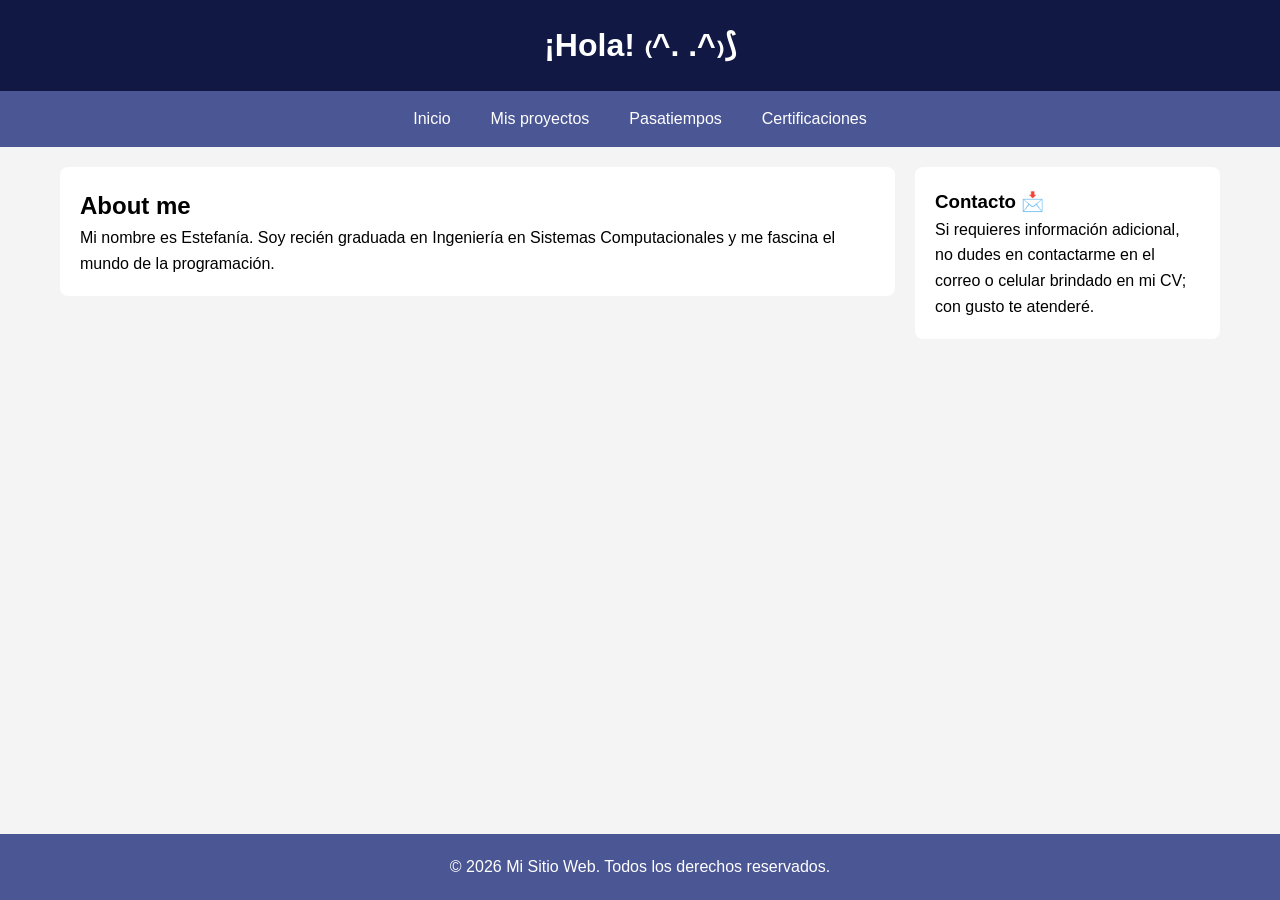
==== index.html @ 65261a9d "first commit" ====
<!DOCTYPE html>
<html lang="es">
<head>
    <meta charset="UTF-8">
    <meta name="viewport" content="width=device-width, initial-scale=1.0">
    <title>Mi Página Responsive</title>
    <link rel="stylesheet" href="./index.css">
</head>
<body>

    <header>
        <h1>¡Hola!  ₍^. .^₎⟆ </h1>
    </header>

    <nav>
        <ul>
            <li><a href="#">Inicio</a></li>
            <li><a href="#">Mis proyectos</a></li>
            <li><a href="#">Pasatiempos</a></li>
            <li><a href="#">Certificaciones</a></li>
        </ul>
    </nav>
<div class="contenido">
    <div class="contenedor">
        <main>
            <h2>About me</h2>
            <p>
                Mi nombre es Estefanía. Soy recién graduada en Ingeniería en Sistemas Computacionales y me fascina el mundo de la programación.
            </p>
        </main>

        <aside>
            <h3>Contacto 📩</h3>
            <p>
                Si requieres información adicional, no dudes en contactarme en el correo o celular brindado en mi CV; con gusto te atenderé. 
            </p>
        </aside>
    </div>
</div>
    

    <footer>
        <p>&copy; 2026 Mi Sitio Web. Todos los derechos reservados.</p>
    </footer>

</body>
</html>
---- index.css ----
* {
    margin: 0;
    padding: 0;
    box-sizing: border-box;
}

html, body {
    height: 100%;
}

body {
    min-height: 100vh;
    display: flex;
    flex-direction: column;
    background: #f4f4f4;
    font-family: Arial, sans-serif;
    line-height: 1.6;
}

/* Encabezado */

header {
    background: #111844;
    color: white;
    text-align: center;
    padding: 20px;
}

/* Menú */

nav {
    background: #4B5694;
}

nav ul {
    list-style: none;
    display: flex;
    justify-content: center;
    flex-wrap: wrap;
}

nav ul li a {
    display: block;
    color: white;
    text-decoration: none;
    padding: 15px 20px;
}

nav ul li a:hover {
    background: #4B5694;
}

/* Empuja el footer hacia abajo */

.contenido {
    flex: 1;
}

/* Contenedor */

.contenedor {
    display: flex;
    gap: 20px;
    max-width: 1200px;
    margin: 20px auto;
    padding: 0 20px;
    align-items: flex-start;
}

/* Columnas */

main {
    flex: 3;
    background: white;
    padding: 20px;
    border-radius: 8px;
}

aside {
    flex: 1;
    background: white;
    padding: 20px;
    border-radius: 8px;
}

/* Pie */

footer {
    background: #4B5694;
    color: white;
    text-align: center;
    padding: 20px;
}

/* Responsive */

@media (max-width: 768px) {

    .contenedor {
        flex-direction: column;
    }

    main,
    aside {
        width: 100%;
    }

    nav ul {
        flex-direction: column;
    }

    nav ul li a {
        text-align: center;
        border-top: 1px solid #4B5694;
    }
}
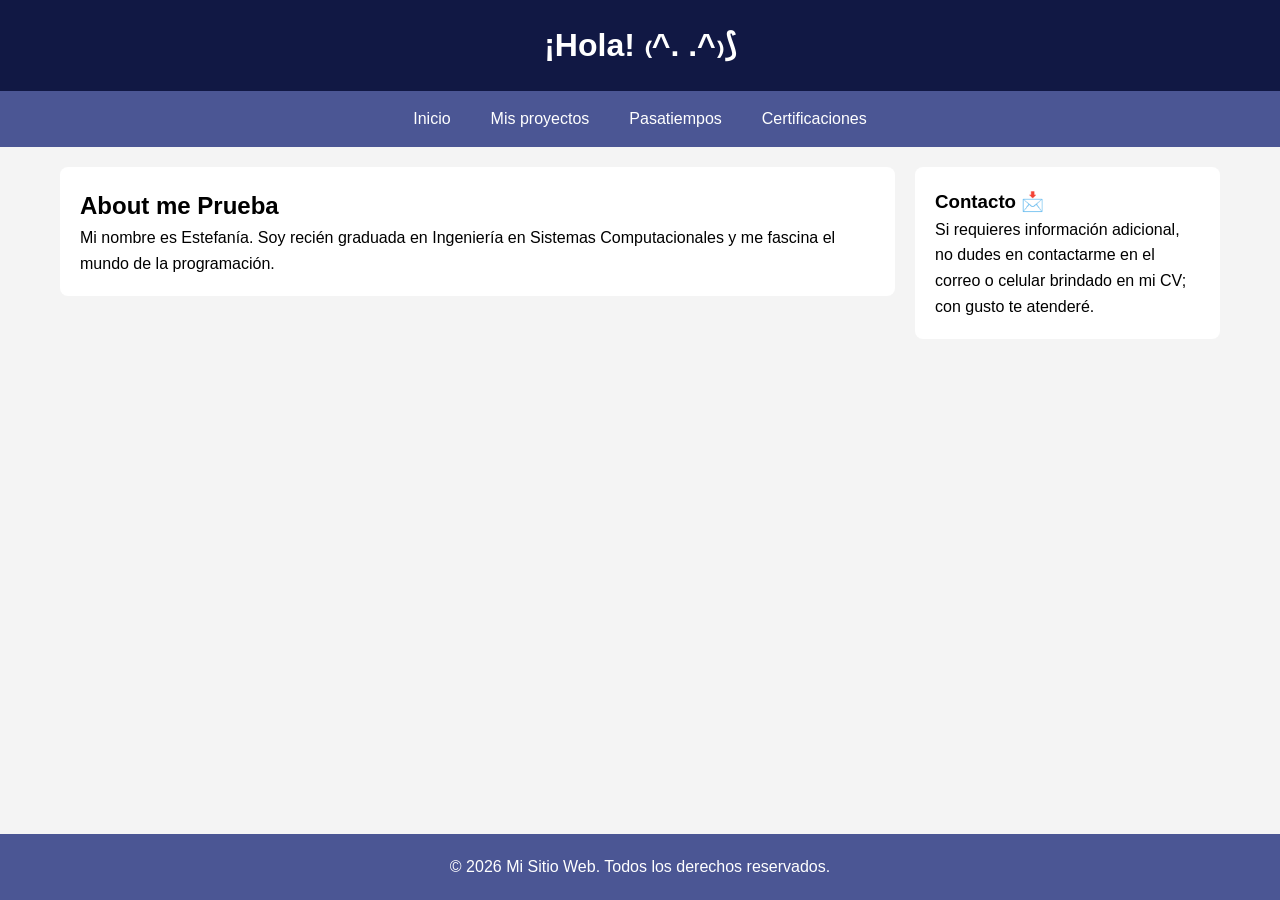
==== commit 979f792d: "prueba1" ====
--- a/index.html
+++ b/index.html
@@ -23,7 +23,7 @@
 <div class="contenido">
     <div class="contenedor">
         <main>
-            <h2>About me</h2>
+            <h2>About me Prueba</h2>
             <p>
                 Mi nombre es Estefanía. Soy recién graduada en Ingeniería en Sistemas Computacionales y me fascina el mundo de la programación.
             </p>
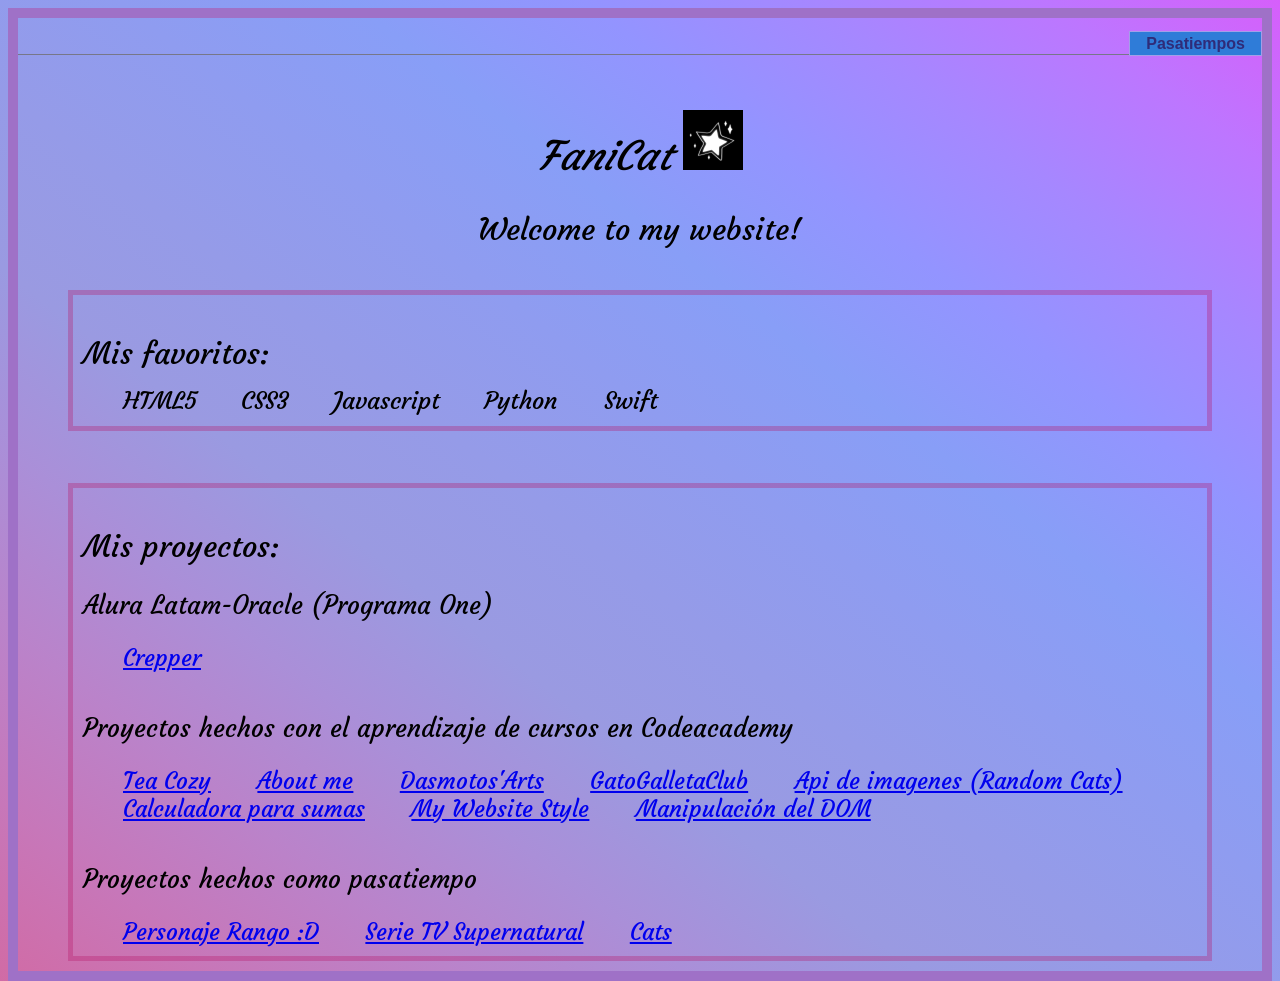
==== commit 7aa1a9e5: "prueba2" ====
--- a/index.html
+++ b/index.html
@@ -1,47 +1,91 @@
 <!DOCTYPE html>
-<html lang="es">
+<html lang="en">
+
 <head>
-    <meta charset="UTF-8">
-    <meta name="viewport" content="width=device-width, initial-scale=1.0">
-    <title>Mi Página Responsive</title>
-    <link rel="stylesheet" href="./index.css">
+  <meta charset="UTF-8">
+  <meta http-equiv="X-UA-Compatible" content="IE=edge">
+  <meta name="viewport" content="width=device-width, initial-scale=1.0">
+  <title>FaniCat</title>
+  <link rel="stylesheet" href="estilo.css">
+  <link rel="preconnect" href="https://fonts.googleapis.com">
+  <link rel="preconnect" href="https://fonts.gstatic.com" crossorigin>
+  <link href="https://fonts.googleapis.com/css2?family=Courgette&family=Lobster+Two:ital,wght@1,700&display=swap" rel="stylesheet">
 </head>
+
 <body>
 
-    <header>
-        <h1>¡Hola!  ₍^. .^₎⟆ </h1>
-    </header>
+<header>
+  <div id="navcontainer">
+    <ul id="navlist">
+      <!--
+    <li id="active"><a href="./pasatiempos.html" id="current">Inicio</a></li>
+      -->
+      <li><a target="_blank" href="./pasatiempos.html">Pasatiempos</a></li>
+    </ul>
+  </div>
+</header>
+  
+  <center>
+    <em>
+      <h1>FaniCat <img width="60px" height="60px" src="./mywebsitestyle/giphy.gif" alt="gif"> </h1>
+    </em>
+    <p class="semititulo">Welcome to my website!</p>
+  </center>
+  <br>
+  <br>
+  <section id="proyectos">
+    <div class="bloque">
+      <p class="semititulo">Mis favoritos:</p>
 
-    <nav>
-        <ul>
-            <li><a href="#">Inicio</a></li>
-            <li><a href="#">Mis proyectos</a></li>
-            <li><a href="#">Pasatiempos</a></li>
-            <li><a href="#">Certificaciones</a></li>
-        </ul>
-    </nav>
-<div class="contenido">
-    <div class="contenedor">
-        <main>
-            <h2>About me Prueba</h2>
-            <p>
-                Mi nombre es Estefanía. Soy recién graduada en Ingeniería en Sistemas Computacionales y me fascina el mundo de la programación.
-            </p>
-        </main>
+    <ul id="lista1">
+      <li>HTML5</li>
+      <li>CSS3</li>
+      <li>Javascript</Li>
+      <li>Python </li>
+      <li>Swift</li>
+    </ul>
+    </div>
+<br><br>
+    
+<div class="bloque">
+  <p class="semititulo">Mis proyectos: </p>
 
-        <aside>
-            <h3>Contacto 📩</h3>
-            <p>
-                Si requieres información adicional, no dudes en contactarme en el correo o celular brindado en mi CV; con gusto te atenderé. 
-            </p>
-        </aside>
-    </div>
-</div>
     
+    <p>Alura Latam-Oracle (Programa One) </p>
+    <ul class="proyectos">
 
-    <footer>
-        <p>&copy; 2026 Mi Sitio Web. Todos los derechos reservados.</p>
-    </footer>
+      <li><a href="./crepper.html">Crepper</a></li>
+    </ul>
+<br>
+    
+    <p>Proyectos hechos con el aprendizaje de cursos en Codeacademy </p>
+    <ul class="proyectos">
+      <li><a href="./teacozy/index2.html">Tea Cozy</a></li>
+      <li><a href="./Aboutme/index3.html">About me</a></li>
+      <li><a href="./Dasmoto/index4.html">Dasmotos'Arts</a></li>
+      <li><a href="./GatoGalletaClub/index5.html">GatoGalletaClub</a></li>
+      <li><a href="./apidemichi/index6.html">Api de imagenes (Random Cats)</a></li>
+      <li><a href="./calculadorasumas7/index7.html">Calculadora para sumas </a></li>
+      <li><a href="./mywebsitestyle/index8.html">My Website Style</a></li>
+      <li><a href="./dom9/index9.html">Manipulación del DOM</a></li>
+
+    </ul>
+    
+    <br>
+    
+    <p>Proyectos hechos como pasatiempo</p>
+
+    <ul class="proyectos">
+      <li><a href="./rango/index10.html">Personaje Rango :D</a></li>
+      <li><a href="./supernatural/index11.html">Serie TV Supernatural </a></li>
+      <li><a href="./cats12/cats.html">Cats</a></li>
+      
+
+    </ul>
+  </section>
+
+
 
 </body>
+
 </html>
--- a/estilo.css
+++ b/estilo.css
@@ -0,0 +1,98 @@
+*{
+
+  margin-bottom: 0px;
+}
+
+  body {font-family: sans-serif; 
+    font-size: 14px;
+    /*background-color: #fedbd0;
+    */
+    border:10px solid #9f71c7;
+    background-image: linear-gradient(to right top, #d16ba5, #c777b9, #ba83ca, #aa8fd8, #9a9ae1, #959be8, #8f9cf0, #889ef7, #9394ff, #a687ff, #bd76ff, #d65ffb);
+  
+  
+  }
+
+  .bloque {
+    border: 5px solid #b4146452;
+    padding: 10px;
+    margin: 10px 50px;
+  }
+  
+
+  #navlist { padding: 1px 0px;
+  border-bottom: 1px solid #778;
+  font: bold 16px Verdana, sans-serif; 
+  text-align: right;
+
+  
+  margin-bottom: 1px;
+}
+  
+  #navlist li { list-style: none; 
+    display: inline; 
+    margin-left:30px;}
+  
+  #navlist li a { padding: 3px 1em;
+  border: 1px solid #a39ee8; border-bottom-style: double;
+  background: #2f7cd8; text-decoration: none; }
+  
+  #navlist li a:link { color: #2f2c79; }
+  #navlist li a:hover {color: #000; background: #AAE; border-color: #227; }
+  #navlist li a#current { background: #AAE; }
+
+  #lista1 li{
+    display:inline;
+    padding-right: 40px;
+    margin: 0px;
+    font-size: 24px;
+    font-family: 'Courgette', cursive;
+   
+  }
+
+  .proyectos li{
+    display:inline-block;
+    padding-right: 40px;
+    font-family: 'Courgette', cursive;
+   margin: 0%;
+  }
+
+  #proyectos{
+    
+    border: 0px;
+    margin: 0%
+ 
+   ;
+  }
+
+  h1{
+    font-family: 'Courgette', cursive;
+    font-weight: 400;
+    font-size: 40px;
+    margin-top: 55px;
+  }
+
+  p{
+    font-family: 'Courgette', cursive;
+   font-size: 25px;
+      
+  }
+
+  .proyectos{
+    font-size: 23px;
+  }
+
+  .semititulo{
+    font-size: 30px;
+  }
+
+  @media (min-width: 600px) {
+  .column {
+    width: 50%;
+  }
+}
+
+
+  
+
+  
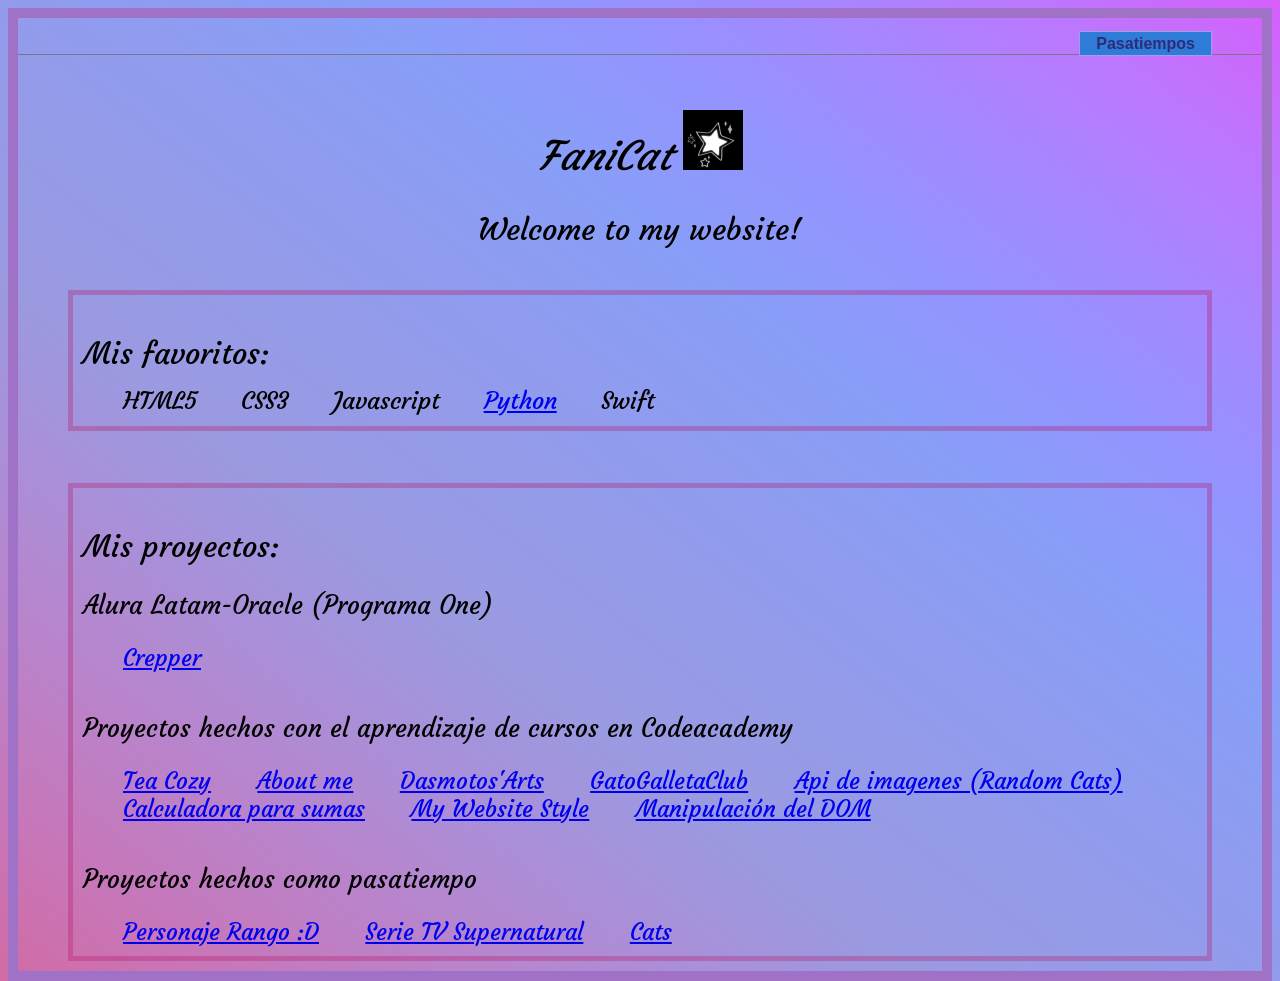
==== commit b0bdde22: "Agregue PythonNotas" ====
--- a/index.html
+++ b/index.html
@@ -41,7 +41,7 @@
       <li>HTML5</li>
       <li>CSS3</li>
       <li>Javascript</Li>
-      <li>Python </li>
+      <li><a href="./NotasPy/indexpy.html">Python</a></li>
       <li>Swift</li>
     </ul>
     </div>
--- a/estilo.css
+++ b/estilo.css
@@ -20,7 +20,7 @@
   }
   
 
-  #navlist { padding: 1px 0px;
+  #navlist { padding: 1px 50px;
   border-bottom: 1px solid #778;
   font: bold 16px Verdana, sans-serif; 
   text-align: right;
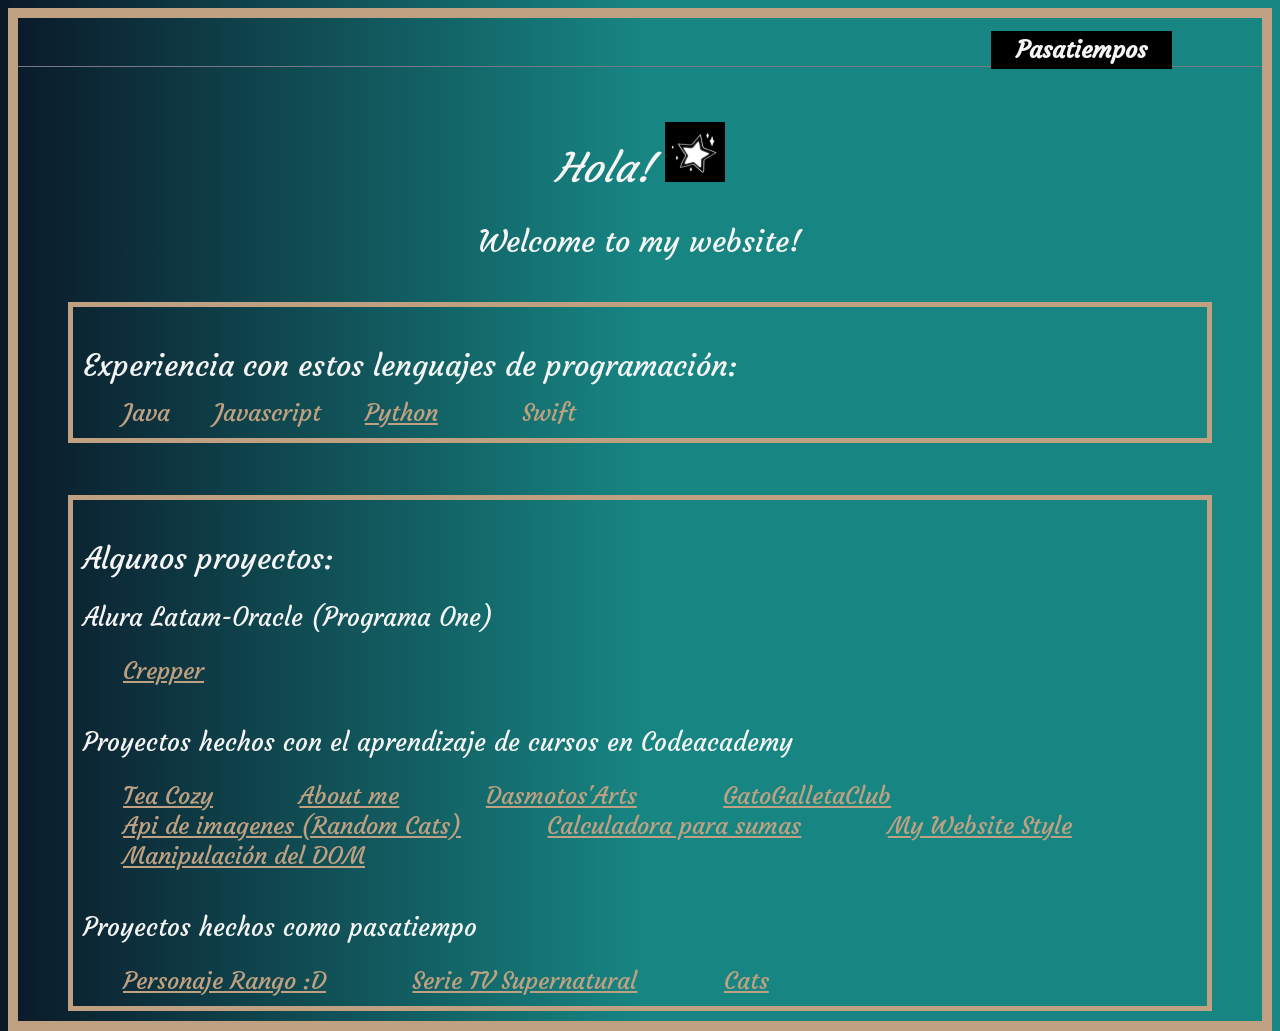
==== commit 24ba0426: "Agregue cambios visuales" ====
--- a/index.html
+++ b/index.html
@@ -5,7 +5,7 @@
   <meta charset="UTF-8">
   <meta http-equiv="X-UA-Compatible" content="IE=edge">
   <meta name="viewport" content="width=device-width, initial-scale=1.0">
-  <title>FaniCat</title>
+  <title>Hola!</title>
   <link rel="stylesheet" href="estilo.css">
   <link rel="preconnect" href="https://fonts.googleapis.com">
   <link rel="preconnect" href="https://fonts.gstatic.com" crossorigin>
@@ -27,7 +27,7 @@
   
   <center>
     <em>
-      <h1>FaniCat <img width="60px" height="60px" src="./mywebsitestyle/giphy.gif" alt="gif"> </h1>
+      <h1>Hola! <img width="60px" height="60px" src="./mywebsitestyle/giphy.gif" alt="gif"> </h1>
     </em>
     <p class="semititulo">Welcome to my website!</p>
   </center>
@@ -35,11 +35,10 @@
   <br>
   <section id="proyectos">
     <div class="bloque">
-      <p class="semititulo">Mis favoritos:</p>
+      <p class="semititulo">Experiencia con estos lenguajes de programación:</p>
 
-    <ul id="lista1">
-      <li>HTML5</li>
-      <li>CSS3</li>
+    <ul >
+      <li>Java</li>
       <li>Javascript</Li>
       <li><a href="./NotasPy/indexpy.html">Python</a></li>
       <li>Swift</li>
@@ -48,7 +47,7 @@
 <br><br>
     
 <div class="bloque">
-  <p class="semititulo">Mis proyectos: </p>
+  <p class="semititulo">Algunos proyectos: </p>
 
     
     <p>Alura Latam-Oracle (Programa One) </p>
--- a/estilo.css
+++ b/estilo.css
@@ -7,14 +7,14 @@
     font-size: 14px;
     /*background-color: #fedbd0;
     */
-    border:10px solid #9f71c7;
-    background-image: linear-gradient(to right top, #d16ba5, #c777b9, #ba83ca, #aa8fd8, #9a9ae1, #959be8, #8f9cf0, #889ef7, #9394ff, #a687ff, #bd76ff, #d65ffb);
+    border:10px solid #BFA181;
+    background-image: linear-gradient(90deg,rgba(10, 24, 40, 1) 0%, rgba(23, 133, 130, 1) 50%);
   
   
   }
 
   .bloque {
-    border: 5px solid #b4146452;
+    border: 5px solid #BFA181;
     padding: 10px;
     margin: 10px 50px;
   }
@@ -34,27 +34,40 @@
     margin-left:30px;}
   
   #navlist li a { padding: 3px 1em;
-  border: 1px solid #a39ee8; border-bottom-style: double;
-  background: #2f7cd8; text-decoration: none; }
+  border: 1px solid #000; border-bottom-style: double;
+  background: #000; text-decoration: none; }
   
-  #navlist li a:link { color: #2f2c79; }
-  #navlist li a:hover {color: #000; background: #AAE; border-color: #227; }
-  #navlist li a#current { background: #AAE; }
+  #navlist li a:link { color: #f5f5f5; }
+  #navlist li a:hover {color: #f5f5f5; background: #f5f5f5; border-color: #f5f5f5; }
+  #navlist li a#current { background: #f5f5f5; }
 
-  #lista1 li{
+  li{
     display:inline;
     padding-right: 40px;
     margin: 0px;
     font-size: 24px;
     font-family: 'Courgette', cursive;
+    color: #BFA181;
    
   }
+
+   li a{
+    display:inline;
+    padding-right: 40px;
+    margin: 0px;
+    font-size: 24px;
+    font-family: 'Courgette', cursive;
+    color: #BFA181;
+   
+  }
+
 
   .proyectos li{
     display:inline-block;
     padding-right: 40px;
     font-family: 'Courgette', cursive;
    margin: 0%;
+   color: #f5f5f5;
   }
 
   #proyectos{
@@ -70,20 +83,24 @@
     font-weight: 400;
     font-size: 40px;
     margin-top: 55px;
+    color: #f5f5f5;
   }
 
   p{
     font-family: 'Courgette', cursive;
    font-size: 25px;
+   color: #f5f5f5;
       
   }
 
   .proyectos{
     font-size: 23px;
+    color: #f5f5f5;
   }
 
   .semititulo{
     font-size: 30px;
+    color: #f5f5f5;
   }
 
   @media (min-width: 600px) {
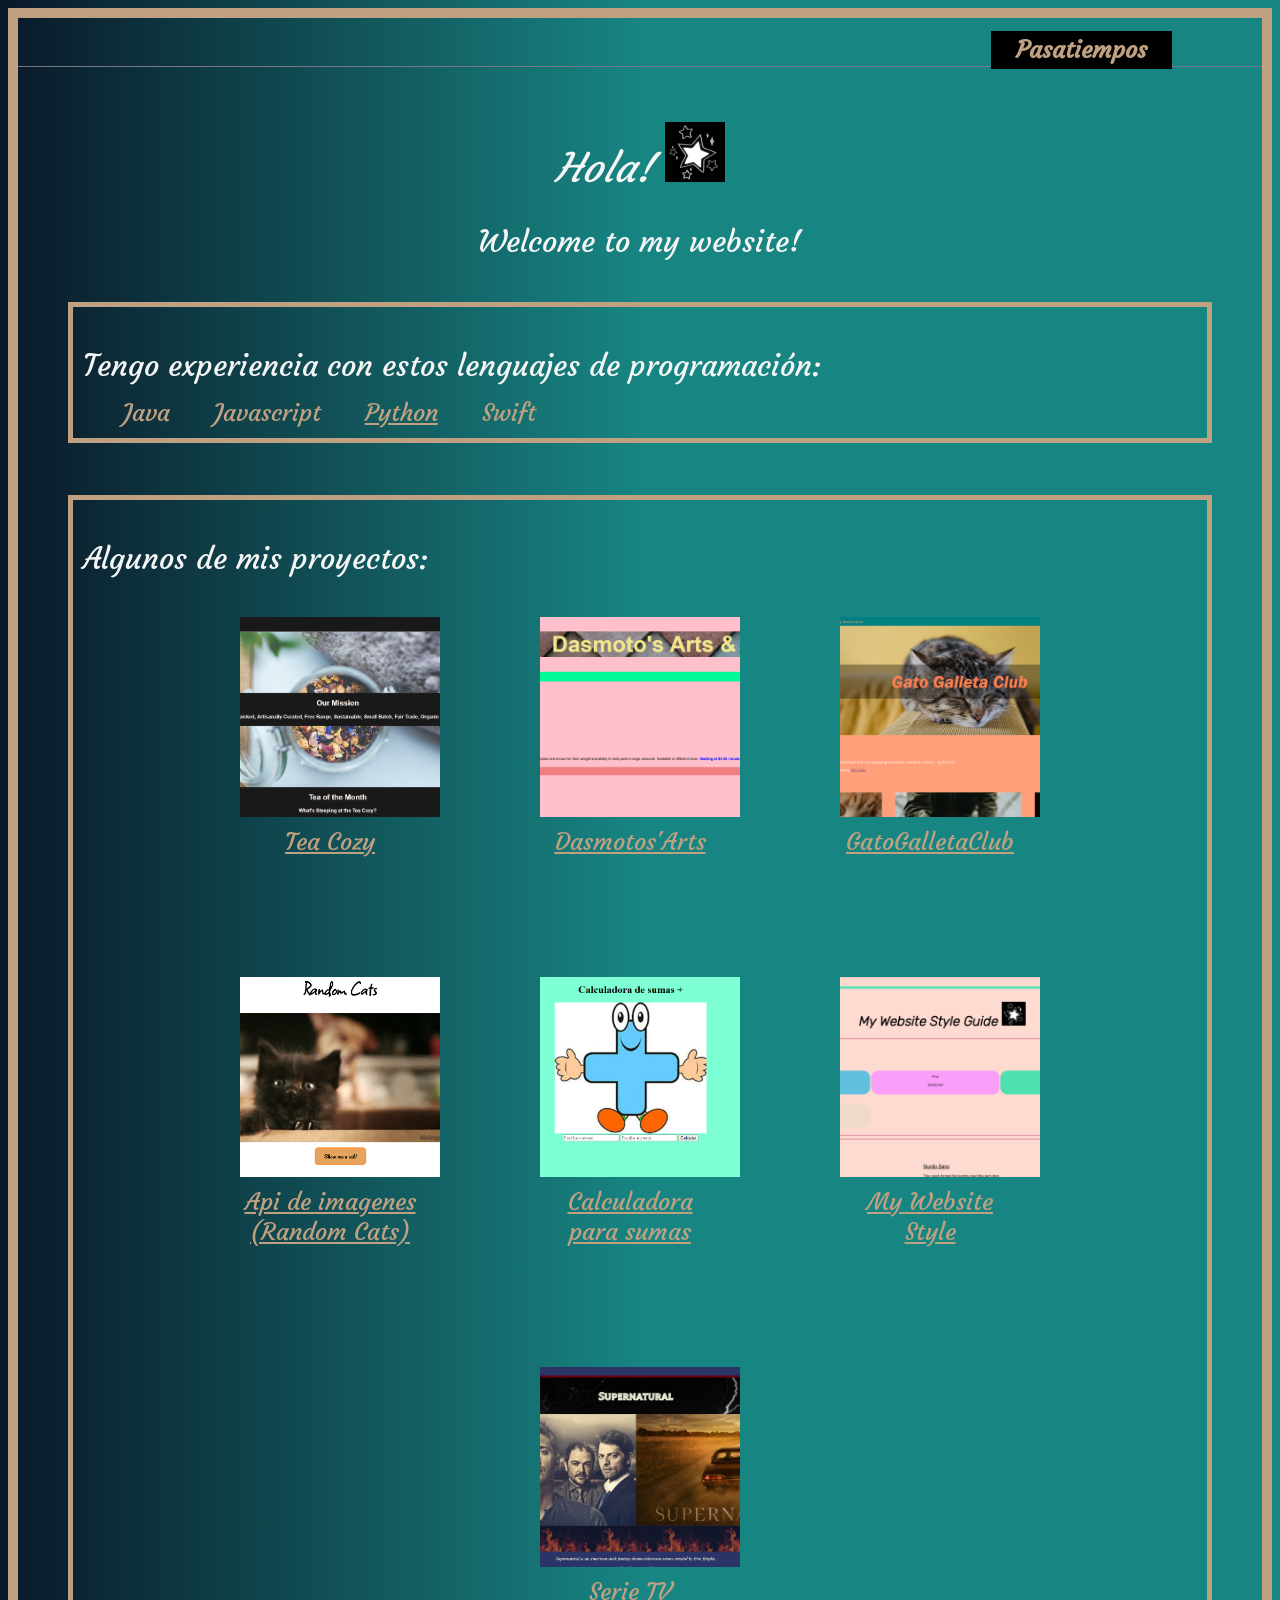
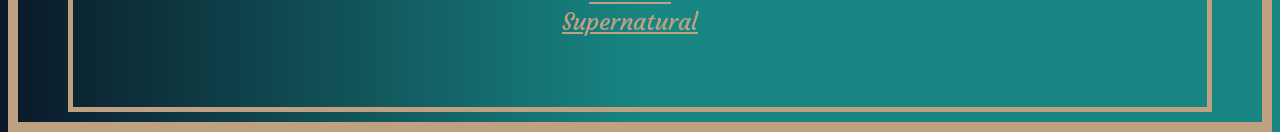
==== commit 5e0fdb1f: "Cambie estructura de la pagina y agregue mini imagenes" ====
--- a/index.html
+++ b/index.html
@@ -35,7 +35,7 @@
   <br>
   <section id="proyectos">
     <div class="bloque">
-      <p class="semititulo">Experiencia con estos lenguajes de programación:</p>
+      <p class="semititulo">Tengo experiencia con estos lenguajes de programación:</p>
 
     <ul >
       <li>Java</li>
@@ -47,9 +47,20 @@
 <br><br>
     
 <div class="bloque">
-  <p class="semititulo">Algunos proyectos: </p>
+  <p class="semititulo">Algunos de mis proyectos: </p>
+  
+    <ul class="proyectos">
 
-    
+      <li><img width="60px" height="60px" src="./capturas/tea.png" alt="gif"><a href="./teacozy/index2.html">Tea Cozy</a></li>
+      <li><img width="60px" height="60px" src="./capturas/das.png" alt="gif"><a href="./Dasmoto/index4.html">Dasmotos'Arts</a></li>
+      <li><img width="60px" height="60px" src="./capturas/gato.png" alt="gif"><a href="./GatoGalletaClub/index5.html">GatoGalletaClub</a></li>
+      <li><img width="60px" height="60px" src="./capturas/api.png" alt="gif"><a href="./apidemichi/index6.html">Api de imagenes (Random Cats)</a></li>
+      <li><img width="60px" height="60px" src="./capturas/calcu.png" alt="gif"><a href="./calculadorasumas7/index7.html">Calculadora para sumas </a></li>
+      <li><img width="60px" height="60px" src="./capturas/webs.png" alt="gif"><a href="./mywebsitestyle/index8.html">My Website Style</a></li>
+      <li><img width="60px" height="60px" src="./capturas/super.png" alt="gif"><a href="./supernatural/index11.html">Serie TV Supernatural </a></li>
+    </ul>
+
+    <!--sd
     <p>Alura Latam-Oracle (Programa One) </p>
     <ul class="proyectos">
 
@@ -68,6 +79,7 @@
       <li><a href="./mywebsitestyle/index8.html">My Website Style</a></li>
       <li><a href="./dom9/index9.html">Manipulación del DOM</a></li>
 
+
     </ul>
     
     <br>
@@ -78,9 +90,9 @@
       <li><a href="./rango/index10.html">Personaje Rango :D</a></li>
       <li><a href="./supernatural/index11.html">Serie TV Supernatural </a></li>
       <li><a href="./cats12/cats.html">Cats</a></li>
-      
 
-    </ul>
+       </ul>
+       -->
   </section>
 
 
--- a/estilo.css
+++ b/estilo.css
@@ -37,9 +37,11 @@
   border: 1px solid #000; border-bottom-style: double;
   background: #000; text-decoration: none; }
   
-  #navlist li a:link { color: #f5f5f5; }
-  #navlist li a:hover {color: #f5f5f5; background: #f5f5f5; border-color: #f5f5f5; }
+  #navlist li a:link { color: #BFA181; }
+  #navlist li a:hover {color: #BFA181; background: #f5f5f5; border-color: #f5f5f5; }
   #navlist li a#current { background: #f5f5f5; }
+
+ 
 
   li{
     display:inline;
@@ -50,7 +52,7 @@
     color: #BFA181;
    
   }
-
+/*
    li a{
     display:inline;
     padding-right: 40px;
@@ -59,9 +61,48 @@
     font-family: 'Courgette', cursive;
     color: #BFA181;
    
+  }*/
+
+    .proyectos {
+    display: flex;
+    flex-wrap: wrap;
+    justify-content: center;
+    gap: 100px;
+    
+    margin: 20px;
+    padding: 20px;
+    list-style: none;
+}
+
+.proyectos li {
+    display: inline-block;
+    vertical-align: top;
+    width: 180px;
+    margin: 0 20px 20px 0;
+    padding: 0;
+    font-family: 'Courgette', cursive;
+    color: #BFA181;
+    text-align: center;
+}
+
+.proyectos li img {
+    width: 200px;
+    height: 200px;
+    object-fit: cover;
+    display: block;
+    margin: 0 auto 10px;
+}
+
+ li a {
+    margin: 0;
+    color: #BFA181;
+}
+
+  li a:hover{
+    color: #BFA181; background: #f5f5f5; border-color: #f5f5f5; 
+   
   }
-
-
+/*
   .proyectos li{
     display:inline-block;
     padding-right: 40px;
@@ -69,14 +110,8 @@
    margin: 0%;
    color: #f5f5f5;
   }
-
-  #proyectos{
-    
-    border: 0px;
-    margin: 0%
- 
-   ;
-  }
+*/
+  
 
   h1{
     font-family: 'Courgette', cursive;
@@ -93,10 +128,7 @@
       
   }
 
-  .proyectos{
-    font-size: 23px;
-    color: #f5f5f5;
-  }
+  
 
   .semititulo{
     font-size: 30px;
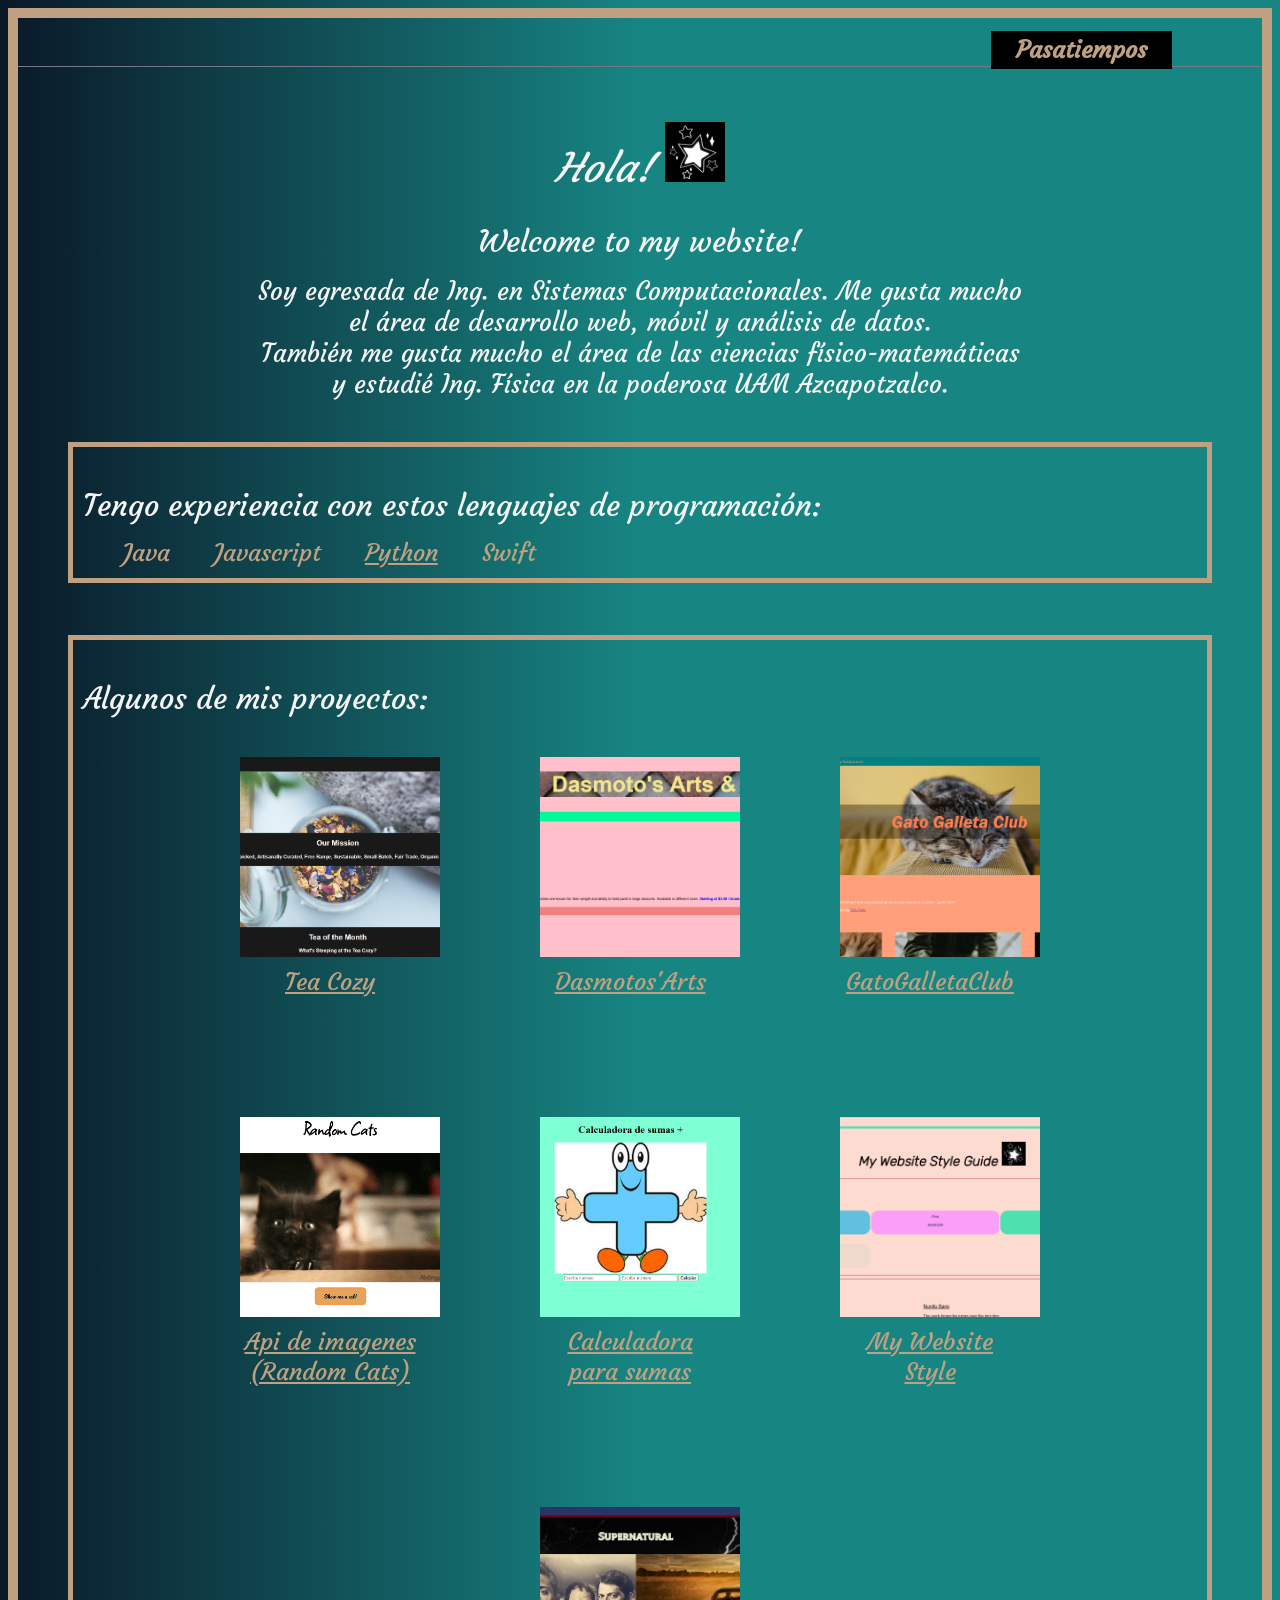
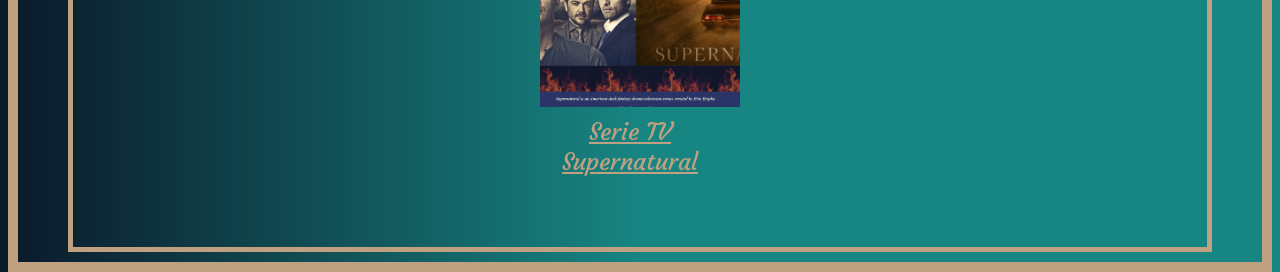
==== commit 268cefb9: "Agregue presentacion" ====
--- a/index.html
+++ b/index.html
@@ -30,6 +30,9 @@
       <h1>Hola! <img width="60px" height="60px" src="./mywebsitestyle/giphy.gif" alt="gif"> </h1>
     </em>
     <p class="semititulo">Welcome to my website!</p>
+    <br>
+    <p class="presentacion">Soy egresada de Ing. en Sistemas Computacionales. Me gusta mucho el área de desarrollo web, móvil y análisis de datos.</p>
+    <p class="presentacion">También me gusta mucho el área de las ciencias físico-matemáticas y estudié Ing. Física en la poderosa UAM Azcapotzalco.</p>
   </center>
   <br>
   <br>
--- a/estilo.css
+++ b/estilo.css
@@ -18,7 +18,12 @@
     padding: 10px;
     margin: 10px 50px;
   }
-  
+
+  .presentacion{
+    font-family: 'Courgette';
+    color: #f5f5f5;
+    margin: 0px 234px;
+  }  
 
   #navlist { padding: 1px 50px;
   border-bottom: 1px solid #778;
